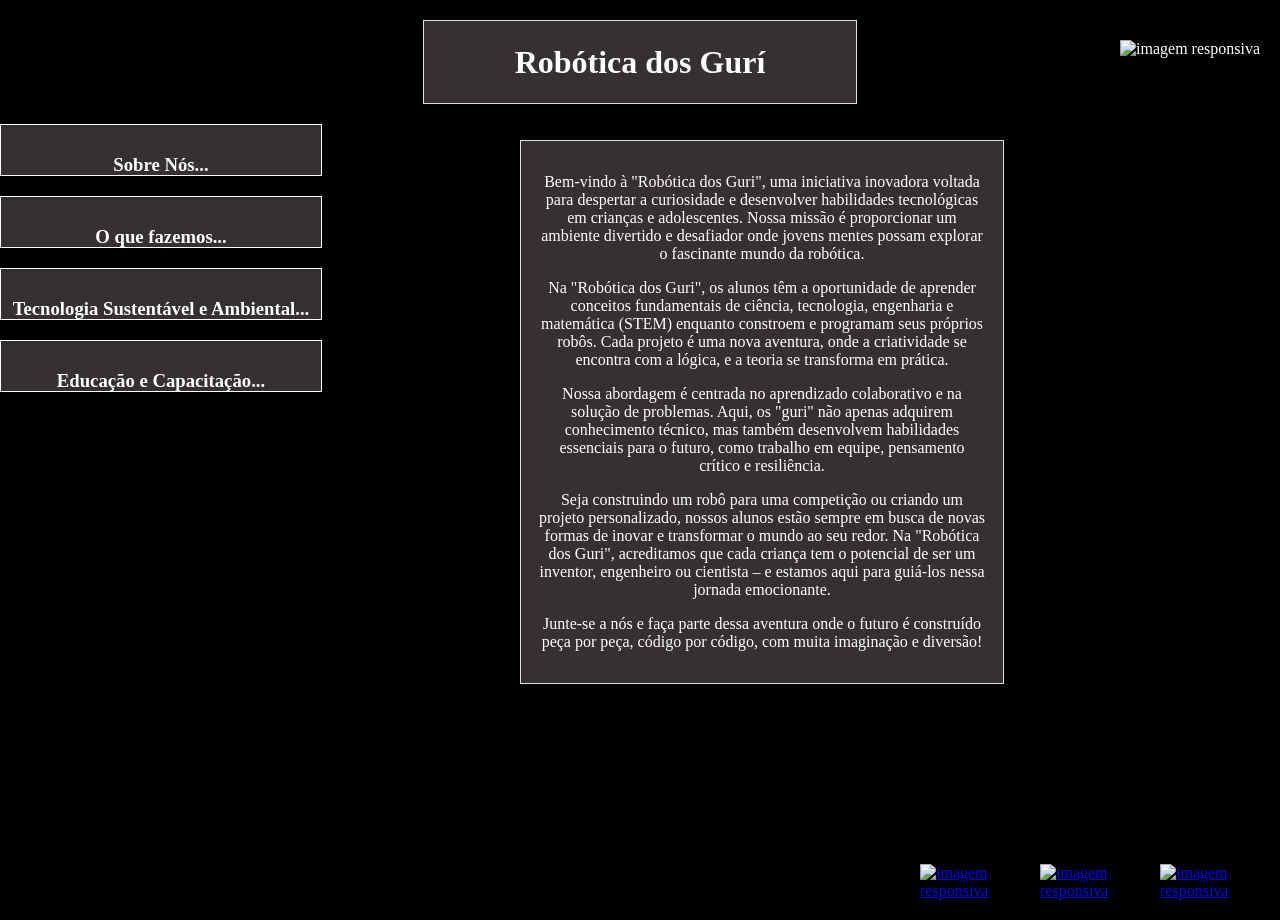
==== index.html @ e9c2d3e5 "Rename SiteRobotica.html to index.html" ====
<!DOCTYPE html>
<html lang="pt-BR">

<head>
    <meta charset="UTF-8" />
    <meta name="viewport" content="width=device-width, initial-scale=1.0">
    <title>Robótica dos Guri</title>
    <link rel="stylesheet" href="SiteRobotico.css">
</head>

<body>
    <div class="container1">
        <h1>Robótica dos Gurí</h1>
    </div>

    <div id="container2">
        <h3 id="preview">Sobre Nós...</h3>
        <div id="content">
            <p>Na Robótica dos gurí, estamos na vanguarda da inovação em robótica, empenhados em transformar ideias
                visionárias em soluções práticas e eficientes. Nosso compromisso é explorar e expandir os limites da
                tecnologia robótica, desenvolvendo sistemas inteligentes que atendem às necessidades de um mundo em
                constante evolução.</p>
    </div>
    </div>

    <div id= "container22">
        <h3 id="preview">O que fazemos...</h3>
        <div id="content2">
            <p>Soluções Robóticas para Diversas Aplicações</p>
            <p>Desenvolvemos tecnologias robóticas avançadas adaptadas para uma ampla gama de aplicações. Nossos
                sistemas são projetados para otimizar processos, melhorar a eficiência e oferecer soluções inovadoras
                que respondem às demandas contemporâneas.</p>
        </div>
    </div>

    <div id= "container23">
        <h3 id="preview">Tecnologia Sustentável e Ambiental...</h3>
        <div id="content3">
            <p>Investimos em robótica para promover práticas sustentáveis e ecológicas. Nossas soluções são
                desenvolvidas com foco na proteção ambiental e na promoção de um futuro mais verde e responsável.</p>
        </div>
    </div>

    <div id= "container24">
        <h3 id="preview">Educação e Capacitação...</h3>
        <div id="content4">
            <p>Estamos comprometidos em promover a educação em robótica e programação. Nossas iniciativas visam
                capacitar indivíduos de todas as idades, estimulando o interesse pela tecnologia e preparando a próxima
                geração de profissionais.</p>
        </div>
    </div>
        

    <div class="container3">
        <p>Bem-vindo à "Robótica dos Guri", uma iniciativa inovadora voltada para despertar a curiosidade e desenvolver
            habilidades tecnológicas em crianças e adolescentes. Nossa missão é proporcionar um ambiente divertido e
            desafiador onde jovens mentes possam explorar o fascinante mundo da robótica.</p>
        <p>Na "Robótica dos Guri", os alunos têm a oportunidade de aprender conceitos fundamentais de ciência,
            tecnologia, engenharia e matemática (STEM) enquanto constroem e programam seus próprios robôs. Cada projeto
            é uma nova aventura, onde a criatividade se encontra com a lógica, e a teoria se transforma em prática.</p>
        <p>Nossa abordagem é centrada no aprendizado colaborativo e na solução de problemas. Aqui, os "guri" não apenas
            adquirem conhecimento técnico, mas também desenvolvem habilidades essenciais para o futuro, como trabalho em
            equipe, pensamento crítico e resiliência.</p>
        <p>Seja construindo um robô para uma competição ou criando um projeto personalizado, nossos alunos estão sempre
            em busca de novas formas de inovar e transformar o mundo ao seu redor. Na "Robótica dos Guri", acreditamos
            que cada criança tem o potencial de ser um inventor, engenheiro ou cientista – e estamos aqui para guiá-los
            nessa jornada emocionante.</p>
        <p>Junte-se a nós e faça parte dessa aventura onde o futuro é construído peça por peça, código por código, com
            muita imaginação e diversão!</p>
    </div>

    <div id="containerimg">
        <nav>
            <a href="https://www.python.org/">
                <img src="https://i0.wp.com/junilearning.com/wp-content/uploads/2020/06/python-programming-language.webp?fit=1920%2C1920&ssl=1" 
                alt="imagem responsiva">
            </a>
        </nav>
    </div>
    
    <div id="containerimg2">
        <nav>
            <a href="https://flutter.dev/">
                <img src="https://cdn.prod.website-files.com/5ee12d8d7f840543bde883de/5ef3a1148ac97166a06253c1_flutter-logo-white-inset.svg" 
                 alt="imagem responsiva">
            </a>
        </nav>
    </div>
    
    <div id="containerimg3">
        <nav>
            <a href="https://www.arduino.cc/">
                <img src="https://images.g2crowd.com/uploads/product/image/large_detail/large_detail_690e90c5de441951cf5715b08b1d5420/arduino-ide.png" 
                 alt="imagem responsiva">
            </a>
        </nav>
    </div>
    
    <div class="containerimg4">
        <img src="https://files.oaiusercontent.com/file-3kd31c3ZH8WHmfdTR1B86EKL?se=2024-09-01T01%3A04%3A04Z&sp=r&sv=2024-08-04&sr=b&rscc=max-age%3D604800%2C%20immutable%2C%20private&rscd=attachment%3B%20filename%3D61b2fa45-40ed-4e66-9c7a-bcd320ef06bd.webp&sig=ZalKbG04K9Bp6/mruCZasCj9Sgc0VfecUin2S%2BasjhI%3D" 
        alt="imagem responsiva">
    </div>
    
    <script src="script.js"></script>
</body>
</html>
---- SiteRobotico.css ----
body {
    background-color: black;
    background-image: url("https://img.freepik.com/vetores-gratis/fundo-de-tecnologia-de-natal-gradiente_23-2149758674.jpg?size=626&ext=jpg&ga=GA1.1.2008272138.1724716800&semt=ais_hybrid");
    height: 100vh;
    width: 100%;
    margin: 0;
    color: white;
    position: relative;
}

p, h1, h2, h3 {
    color: rgb(255, 255, 255);
    text-align: center;
}

.container1 {
    width: 400px;
    height: 50px;
    padding: 16px;
    background-color: #363131;
    border: 1px solid #ddd;
    margin: 20px auto;
    display: flex;
    align-items: center;
    justify-content: center;
}


.container3 {
    width: 450px;
    padding: 16px;
    background-color: #363131;
    border: 1px solid #ddd;
    position: absolute;
    top: 120px;
    left: 520px;
}

#content,
#content2,
#content3,
#content4 {
  display: none;
}

#container2.expanded,
#container22.expanded,
#container23.expanded,
#container24.expanded {
  height: auto;
}

#container2.expanded #content,
#container22.expanded #content2,
#container23.expanded #content3,
#container24.expanded #content4 {
  display: block;
}

#container2,
#container22,
#container23,
#container24 {
    width: 300px;
    background-color: #363131;
    border: 1px solid #ffffff;
    padding: 10px;
    overflow: hidden;
    cursor: pointer;
    transition: height 0.5s ease;
    height: 30px;
    margin-left: 0;
    position: relative; /* Mudou de absolute para relative */
}

#container22 {
    margin-top: 20px; /* Adicionou margem superior */
}

#container23 {
    margin-top: 20px; /* Adicionou margem superior */
}

#container24 {
    margin-top: 20px; /* Adicionou margem superior */
}

#containerimg,
#containerimg2,
#containerimg3 {
    position: absolute;
    bottom: 20px;
    right: 20px;
}

#containerimg img,
#containerimg2 img,
#containerimg3 img {
    max-width: 100px;
    height: auto;
}

#containerimg2 {
    right: 140px;
}

#containerimg3 {
    right: 260px;
}

.containerimg4 {
    position: absolute;
    top: 20px;
    right: 20px;
}

.containerimg4 img {
    max-width: 150px;
    height: auto;
}
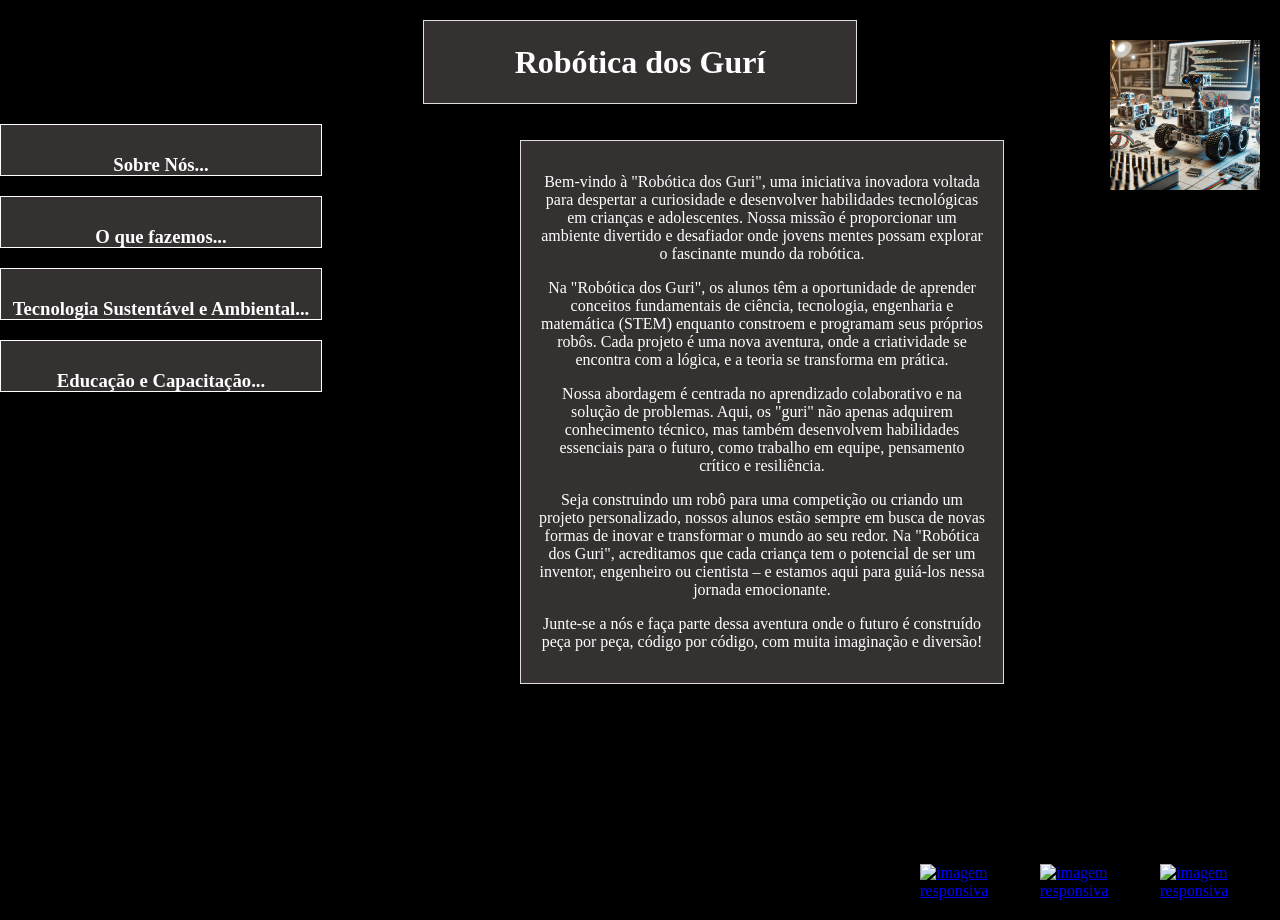
==== commit fa95b3cd: "Concerto da imagem" ====
--- a/index.html
+++ b/index.html
@@ -97,7 +97,7 @@
     </div>
     
     <div class="containerimg4">
-        <img src="https://files.oaiusercontent.com/file-3kd31c3ZH8WHmfdTR1B86EKL?se=2024-09-01T01%3A04%3A04Z&sp=r&sv=2024-08-04&sr=b&rscc=max-age%3D604800%2C%20immutable%2C%20private&rscd=attachment%3B%20filename%3D61b2fa45-40ed-4e66-9c7a-bcd320ef06bd.webp&sig=ZalKbG04K9Bp6/mruCZasCj9Sgc0VfecUin2S%2BasjhI%3D" 
+        <img src="imagem.png" 
         alt="imagem responsiva">
     </div>
     
